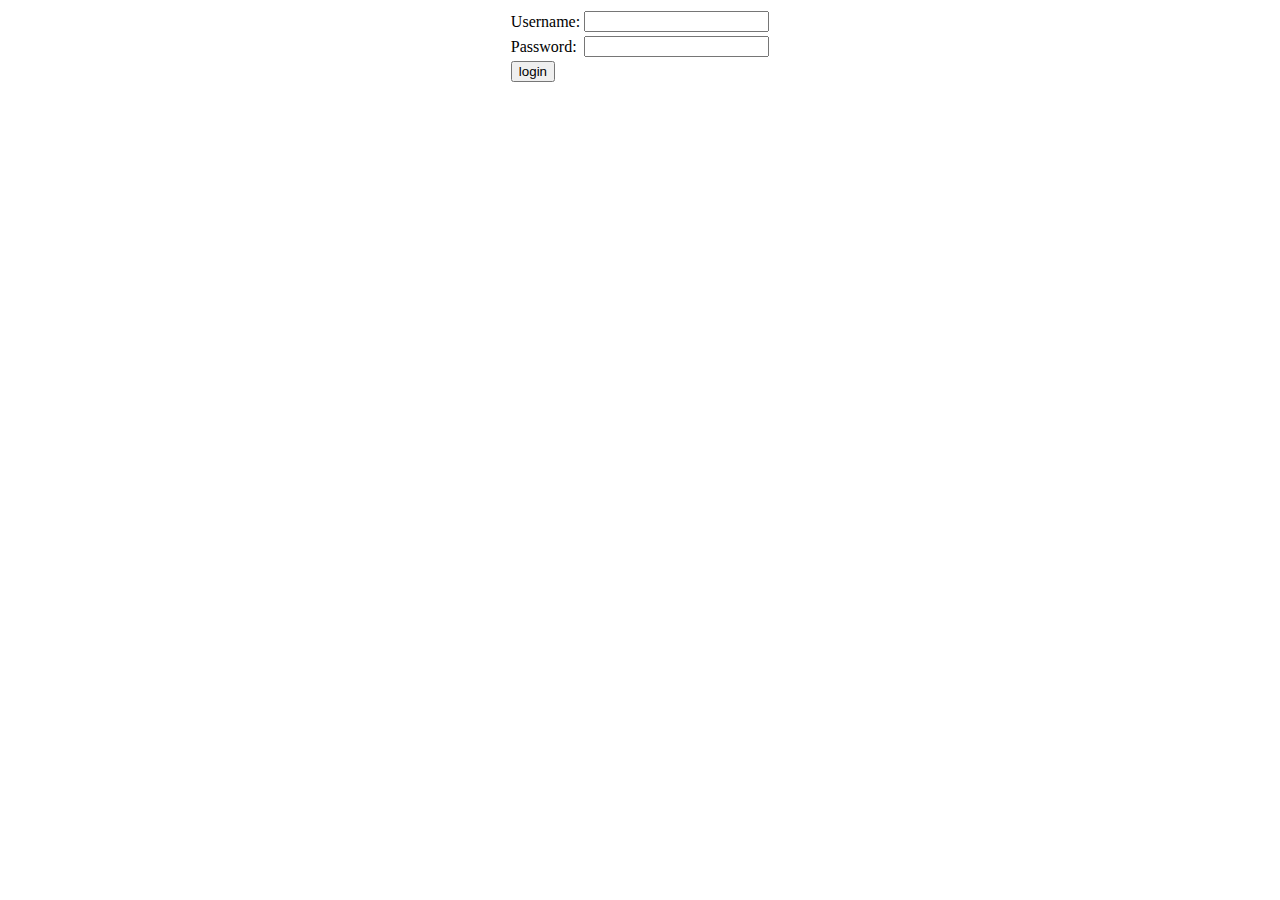
==== example.html @ 7c85959a "Basic Example-1 using HTML" ====
<html>
<title>Demo Page</title>
<body>
<form action="login" method="post">
<table align="center">
<tr><td>Username:</td><td><input type="text" name="user"><br></td></tr>
<tr><td>Password:</td><td><input type="password" name="pswd"><br></td></tr>


<tr><td><input type="submit" value="login"></td></tr>
</table>
</form>
</body>
</html>
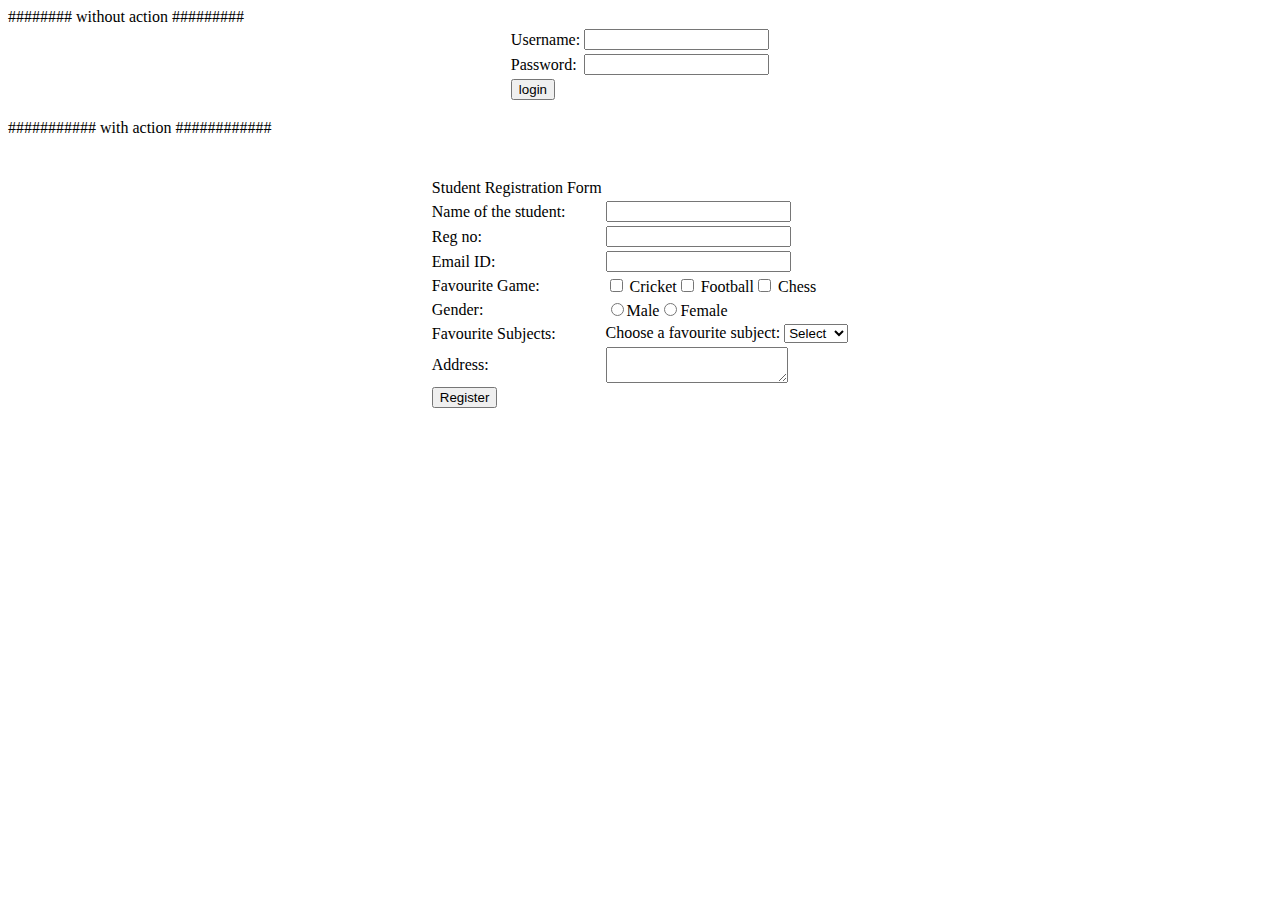
==== commit 88feb595: "Task-1 Simple Student Registration Page" ====
--- a/example.html
+++ b/example.html
@@ -1,3 +1,4 @@
+######## without action #########
 <html>
 <title>Demo Page</title>
 <body>
@@ -13,5 +14,29 @@
 </body>
 </html>
 
+########### with action ############
+<title>Registration Page</title>
+<body>
+<form action="registration" method="post">
+<table align="center">
+<h1><tr><td>Student Registration Form</td><br></tr></h1>
+<tr><td>Name of the student:</td><td><input type="text" name="student"><br></td></tr>
+<tr><td>Reg no:</td><td><input type="text" name="regno"><br></td></tr>
+<tr><td>Email ID:</td><td><input type="text" name="email"><br></td></tr>
+<tr><td>Favourite Game:</td><td><input type="checkbox" name="game1" value="cricket"><label for="game1"> Cricket</label><input type="checkbox" name="game2" value="football"><label for="game2"> Football</label><input type="checkbox" name="game3" value="chess"><label for="game3"> Chess</label><br></td></tr>
+<tr><td>Gender:</td><td><input type="radio" name="gender" value="male"><label for="male">Male</label><input type="radio" name="gender value=""female"><label for="female">Female</label><br></td></tr>
+<tr><td>Favourite Subjects:</td><td><label for="subject">Choose a favourite subject:</label>
+<select name="subject" id="subject">
+  <option value="Select">Select</option>
+  <option value="C">C</option>
+  <option value="C++">C++</option>
+  <option value="Java">Java</option>
+  <option value="Python">Python</option></select><br></td></tr>
+<tr><td>Address:</td><td><textarea name="address" form="addressform"></textarea><br></td></tr>
+<tr><td><input type="submit" value="Register"></td></tr>
+</table>
+</form>
+</body>
+</html>
 
 
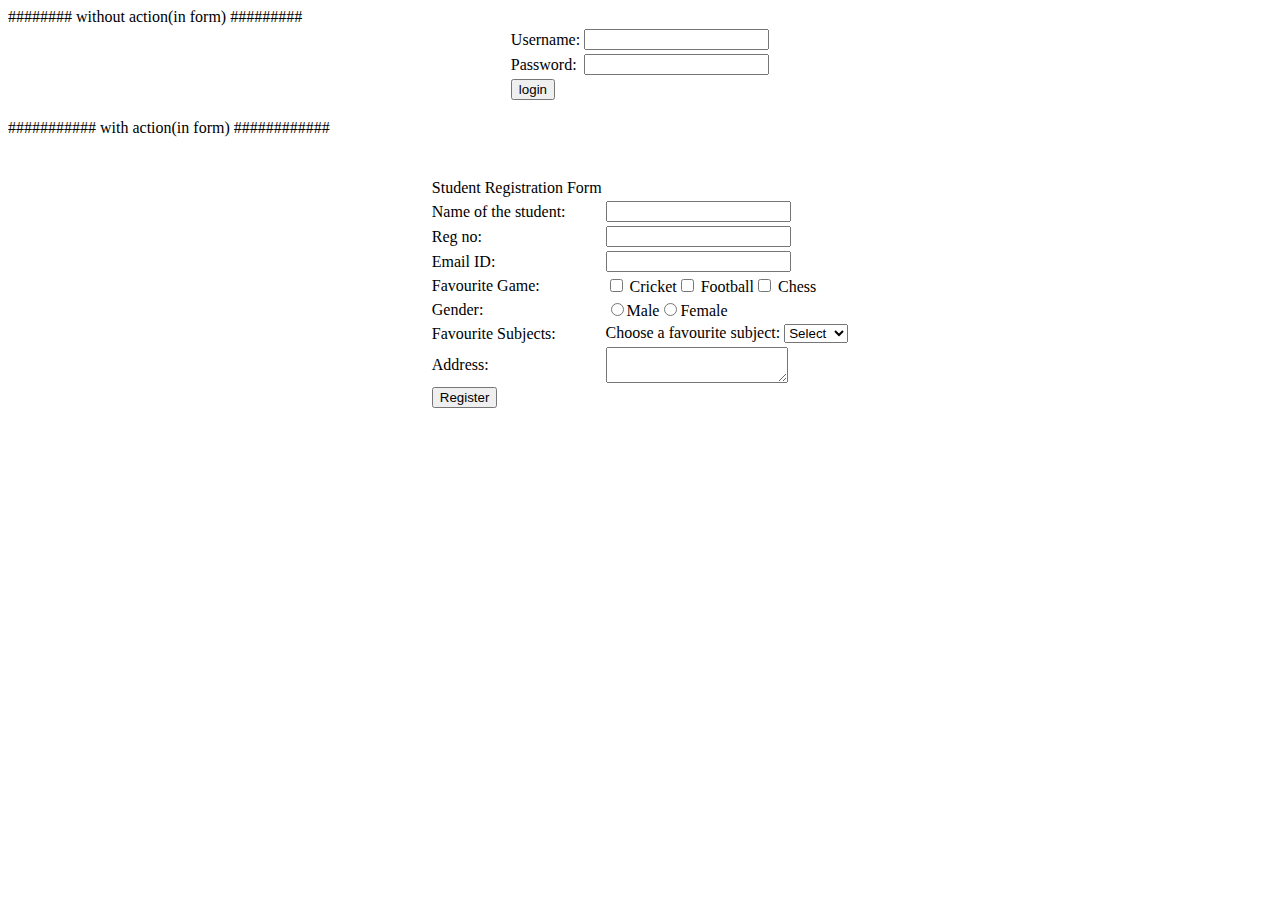
==== commit eb903374: "Task-1 Simple Student Registration Page" ====
--- a/example.html
+++ b/example.html
@@ -1,4 +1,4 @@
-######## without action #########
+######## without action(in form) #########
 <html>
 <title>Demo Page</title>
 <body>
@@ -14,7 +14,7 @@
 </body>
 </html>
 
-########### with action ############
+########### with action(in form) ############
 <title>Registration Page</title>
 <body>
 <form action="registration" method="post">
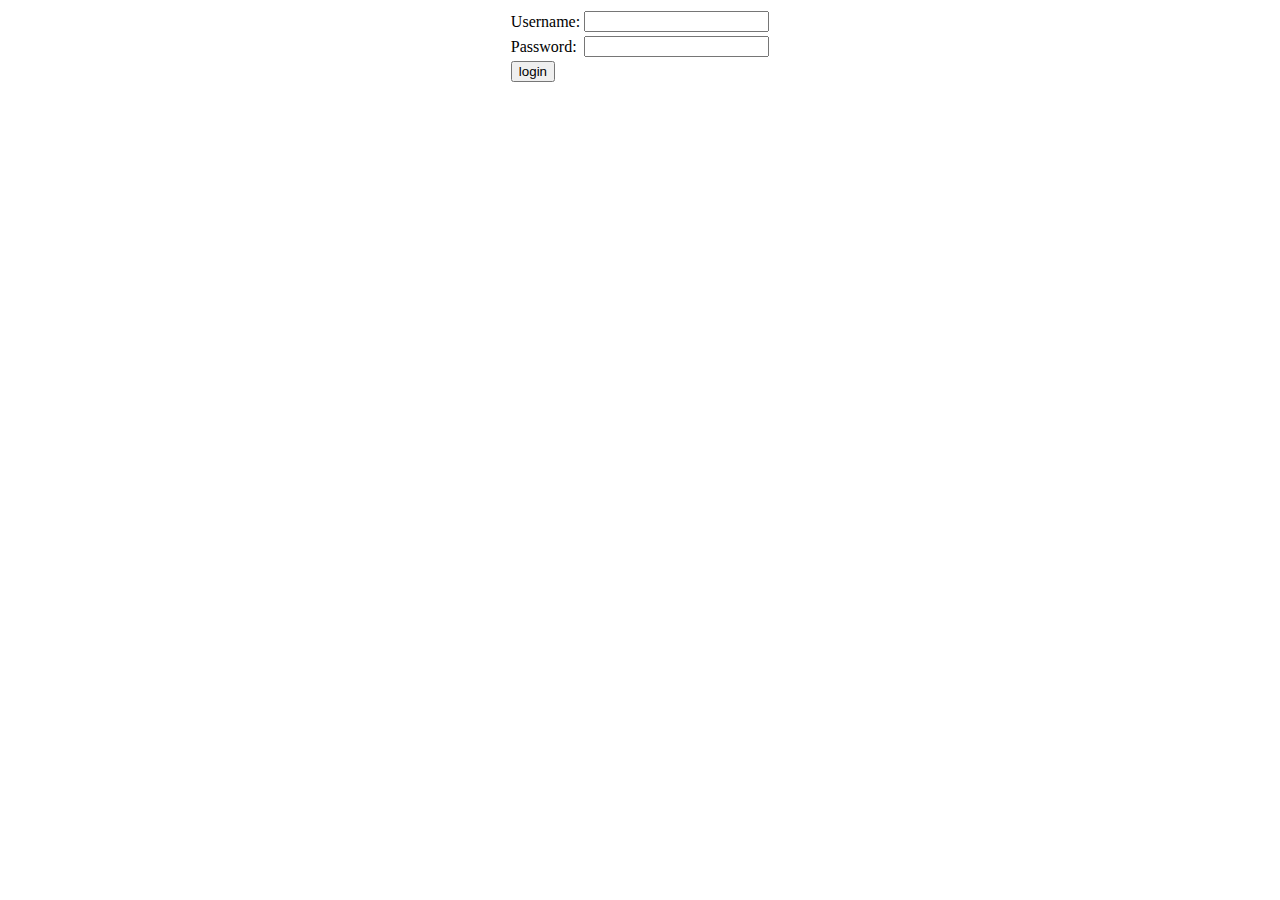
==== commit 9acd7d99: "Basic Example1 - told by sir" ====
--- a/example.html
+++ b/example.html
@@ -1,4 +1,3 @@
-######## without action(in form) #########
 <html>
 <title>Demo Page</title>
 <body>
@@ -14,29 +13,6 @@
 </body>
 </html>
 
-########### with action(in form) ############
-<title>Registration Page</title>
-<body>
-<form action="registration" method="post">
-<table align="center">
-<h1><tr><td>Student Registration Form</td><br></tr></h1>
-<tr><td>Name of the student:</td><td><input type="text" name="student"><br></td></tr>
-<tr><td>Reg no:</td><td><input type="text" name="regno"><br></td></tr>
-<tr><td>Email ID:</td><td><input type="text" name="email"><br></td></tr>
-<tr><td>Favourite Game:</td><td><input type="checkbox" name="game1" value="cricket"><label for="game1"> Cricket</label><input type="checkbox" name="game2" value="football"><label for="game2"> Football</label><input type="checkbox" name="game3" value="chess"><label for="game3"> Chess</label><br></td></tr>
-<tr><td>Gender:</td><td><input type="radio" name="gender" value="male"><label for="male">Male</label><input type="radio" name="gender value=""female"><label for="female">Female</label><br></td></tr>
-<tr><td>Favourite Subjects:</td><td><label for="subject">Choose a favourite subject:</label>
-<select name="subject" id="subject">
-  <option value="Select">Select</option>
-  <option value="C">C</option>
-  <option value="C++">C++</option>
-  <option value="Java">Java</option>
-  <option value="Python">Python</option></select><br></td></tr>
-<tr><td>Address:</td><td><textarea name="address" form="addressform"></textarea><br></td></tr>
-<tr><td><input type="submit" value="Register"></td></tr>
-</table>
-</form>
-</body>
-</html>
 
 
+
